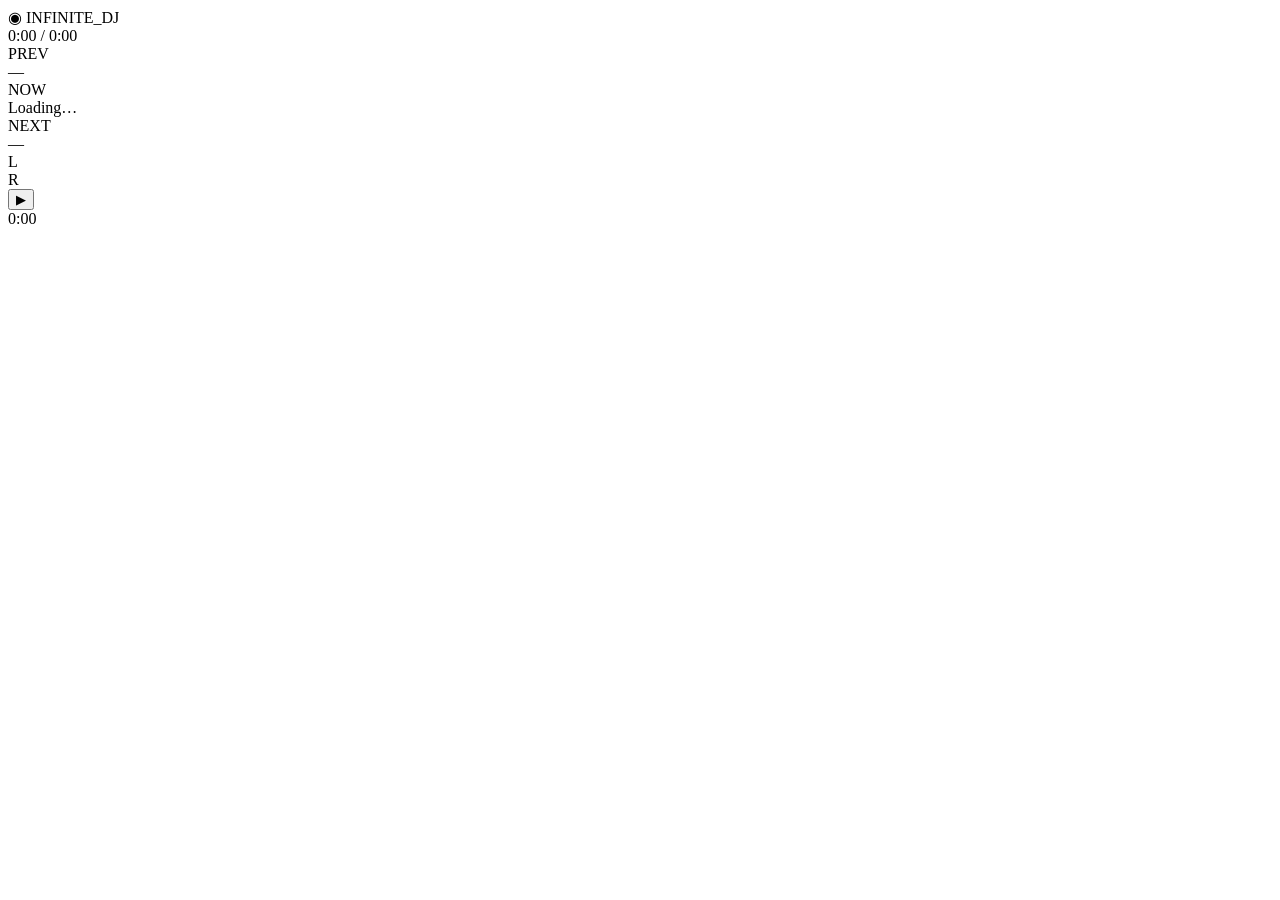
==== infinite_dj/webplayer/player.html @ 58385121 "Studio: setup pane + render-on-demand ("build your mix") Adds a browser app (`dj.py studio`) where y" ====
<!doctype html>
<html lang="en">
<head>
  <meta charset="utf-8" />
  <meta name="viewport" content="width=device-width, initial-scale=1" />
  <title>Infinite DJ — Player</title>
  <link rel="stylesheet" href="/player.css" />
</head>
<body>
  <div id="app">
    <header id="topbar">
      <div class="brand">◉ INFINITE_DJ</div>
      <div id="clock"><span id="pos">0:00</span> / <span id="dur">0:00</span></div>
    </header>

    <main id="stage">
      <!-- Prev / current / next strip; current titles animate through overlaps -->
      <section id="strip">
        <div class="slot prev">
          <div class="slot-label">PREV</div>
          <div id="prev-title" class="slot-title">—</div>
        </div>

        <div class="slot current">
          <div class="slot-label">
            <span id="cur-tag">NOW</span>
            <span id="cur-bpm"></span>
          </div>
          <div class="title-stack">
            <div id="cur-title" class="slot-title">Loading…</div>
            <div id="incoming-title" class="slot-title" aria-hidden="true"></div>
          </div>
        </div>

        <div class="slot next">
          <div class="slot-label">NEXT</div>
          <div id="next-title" class="slot-title">—</div>
        </div>
      </section>

      <!-- Live stereo power meter -->
      <section id="meter">
        <div class="meter-chan">
          <div class="meter-track"><div id="meter-l" class="meter-fill"></div><div id="peak-l" class="peak"></div></div>
          <div class="meter-tag">L</div>
        </div>
        <div class="meter-chan">
          <div class="meter-track"><div id="meter-r" class="meter-fill"></div><div id="peak-r" class="peak"></div></div>
          <div class="meter-tag">R</div>
        </div>
      </section>
    </main>

    <!-- Transport -->
    <footer id="transport">
      <button id="playbtn" aria-label="Play/Pause">▶</button>
      <div id="scrub" class="scrub"><div id="scrub-fill"></div><div id="scrub-head"></div></div>
      <div id="ttime" class="ttime">0:00</div>
    </footer>
  </div>

  <!-- src is set in player.js so a ?job= mix loads its own audio -->
  <audio id="audio" preload="auto"></audio>
  <script src="/player.js"></script>
</body>
</html>
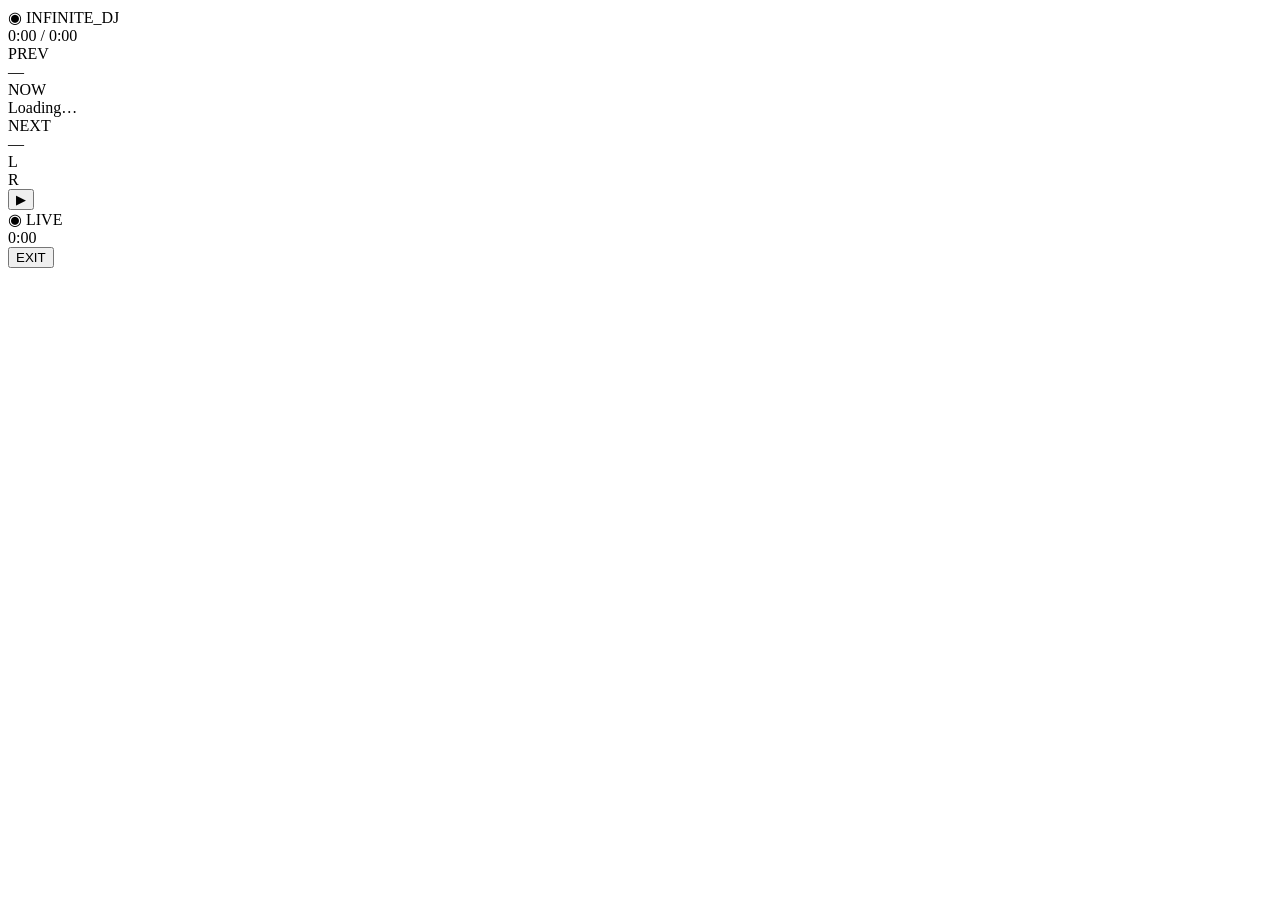
==== commit c1c9fb66: "Radio mode in the player: gapless chunk streaming + RADIO toggle A growing stream can't be fed throu" ====
--- a/infinite_dj/webplayer/player.html
+++ b/infinite_dj/webplayer/player.html
@@ -55,7 +55,9 @@
     <footer id="transport">
       <button id="playbtn" aria-label="Play/Pause">▶</button>
       <div id="scrub" class="scrub"><div id="scrub-fill"></div><div id="scrub-head"></div></div>
+      <div id="livetag" class="livetag">◉ LIVE</div>
       <div id="ttime" class="ttime">0:00</div>
+      <button id="exitbtn" aria-label="Exit radio">EXIT</button>
     </footer>
   </div>
 
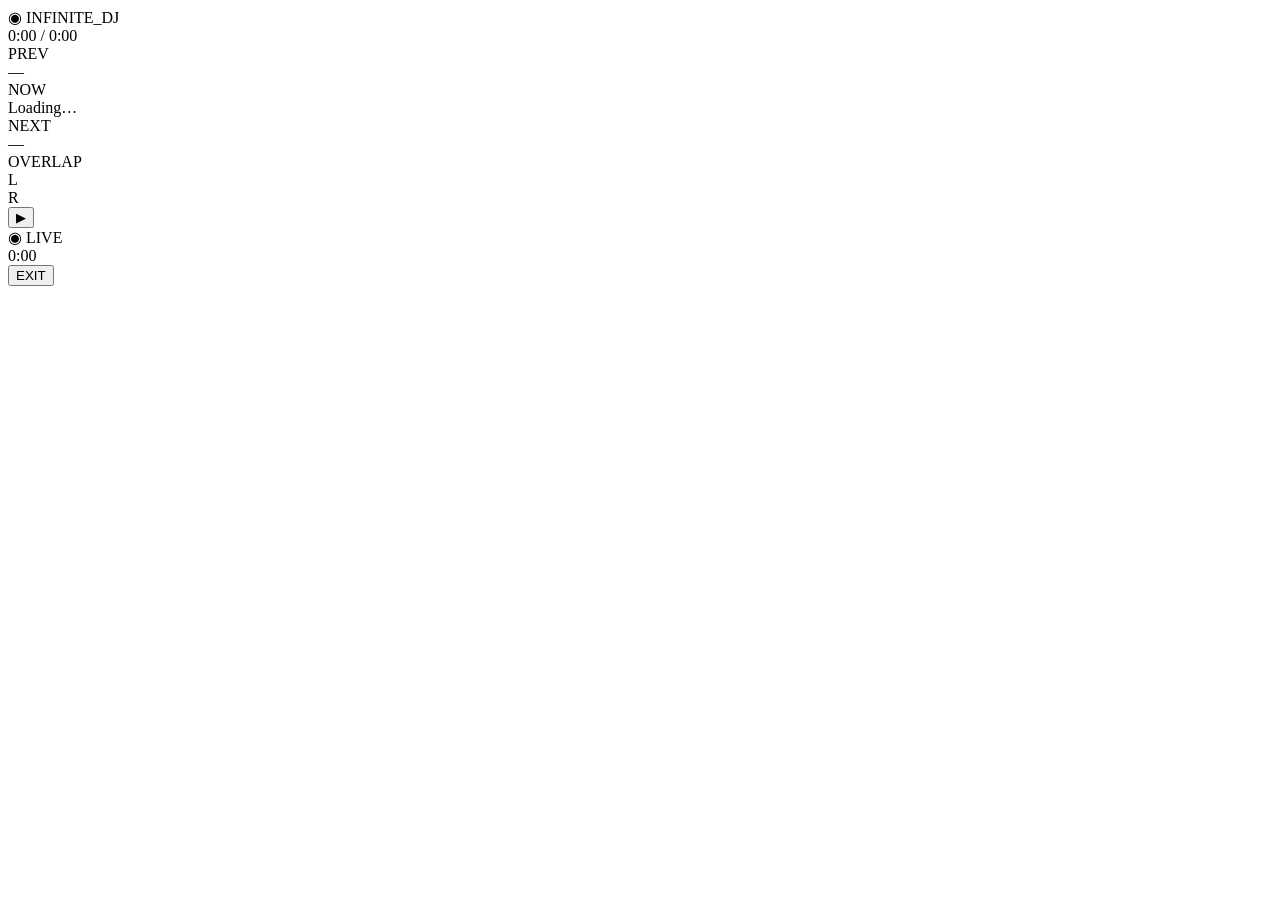
==== commit 7e81b687: "collage: equal-power layer gain + lookahead limiter; overlap timeline in the player High Serendipity" ====
--- a/infinite_dj/webplayer/player.html
+++ b/infinite_dj/webplayer/player.html
@@ -38,6 +38,15 @@
         </div>
       </section>
 
+      <!-- Overlap timeline: which clips are sounding right now, and how many -->
+      <section id="overlap">
+        <div id="overlap-head">
+          <span class="slot-label">OVERLAP</span>
+          <span id="layer-count"></span>
+        </div>
+        <div id="lanes"><div id="playhead"></div></div>
+      </section>
+
       <!-- Live stereo power meter -->
       <section id="meter">
         <div class="meter-chan">
@@ -55,7 +64,7 @@
     <footer id="transport">
       <button id="playbtn" aria-label="Play/Pause">▶</button>
       <div id="scrub" class="scrub"><div id="scrub-fill"></div><div id="scrub-head"></div></div>
-      <div id="livetag" class="livetag">◉ LIVE</div>
+      <div id="livetag" class="livetag"><span id="livedot" class="livedot">◉</span> <span id="livelabel">LIVE</span></div>
       <div id="ttime" class="ttime">0:00</div>
       <button id="exitbtn" aria-label="Exit radio">EXIT</button>
     </footer>
